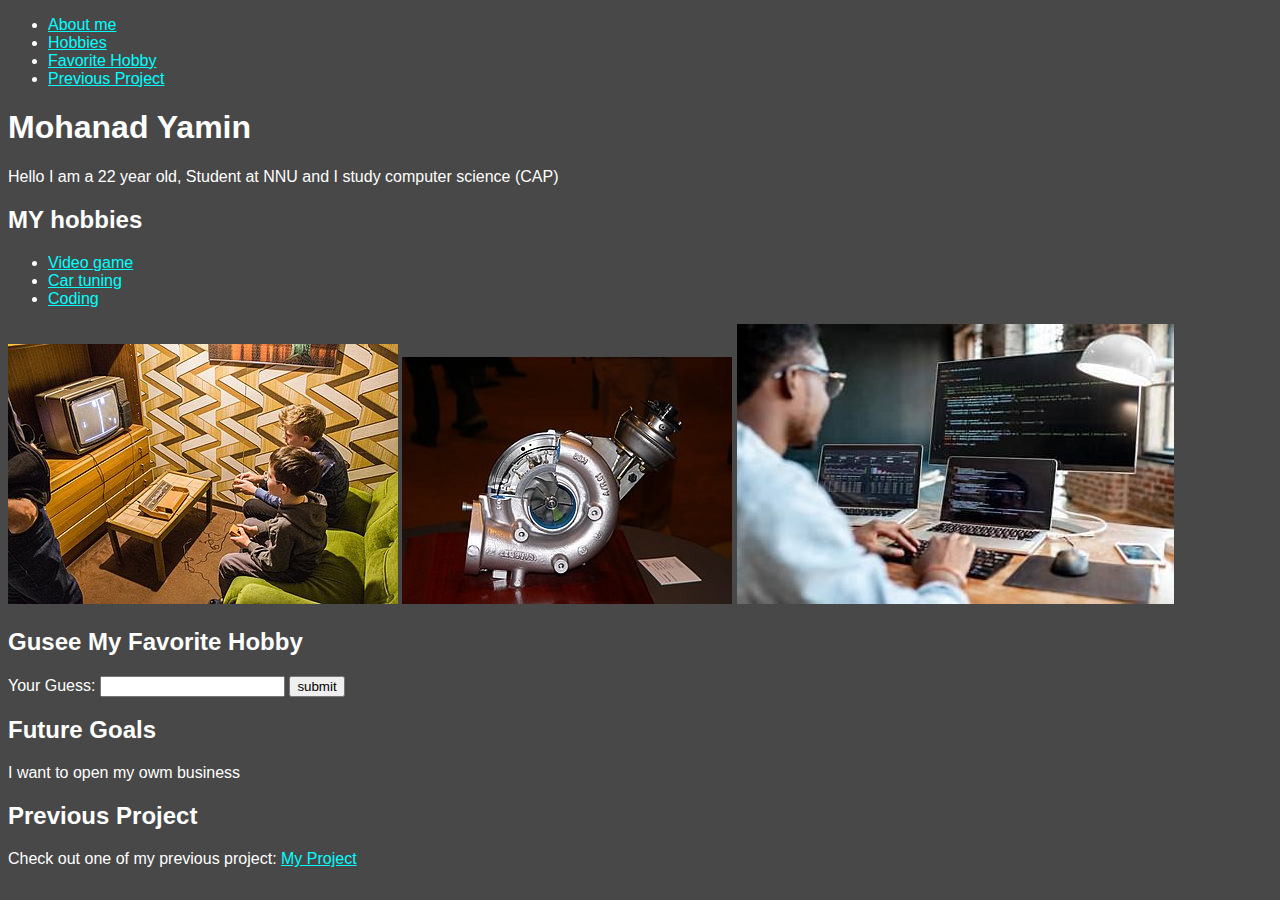
==== Assignment-2/index.html @ 39a702c1 "assignment-2 done" ====
<!DOCTYPE html>
<html lang="en">
<head>
    <meta charset="UTF-8">
    <meta name="viewport" content="width=device-width, initial-scale=1.0">
    <link href="style.css" rel="stylesheet">
    <title>About me</title>
</head>
<body>
    <nav>
        <ul>
            <li><a href="#about" class="nav">About me</a></li>
            <li><a href="#hobbies" class="nav">Hobbies</a></li>
            <li><a href="#fav-hobby" class="nav">Favorite Hobby</a></li>
            <li><a href="#project" class="nav">Previous Project</a></li>
        </ul>
    </nav>
    <div id="about">
        <h1>Mohanad Yamin</h1>
        <p>Hello I am a 22 year old, Student at NNU and I study computer science (CAP)</p>
    </div>
    <div id="hobbies">
        <h2>MY hobbies</h2>
        <ul>
            <li><a href="https://en.wikipedia.org/wiki/Video_game" target="_blank" class="nav">Video game</a></li>
            <li><a href="https://en.wikipedia.org/wiki/Car_tuning" target="_blank" class="nav">Car tuning</a></li>
            <li><a href="https://en.wikipedia.org/wiki/Coding" target="_blank" class="nav">Coding</a></li>
        </ul>
        <img src="video game.jpg" alt="Video_game">
        <img src="car tuning.jpg" alt="turbo">
        <img src="coding.jpg" alt="coding">
    </div>
    <div id="fav-hobby">
        <h2>Gusee My Favorite Hobby</h2>
        <form action="">
            <label for="hobby-guess">Your Guess:</label>
            <input type="text">
            <button type="submit">submit</button>
        </form>
    </div>
    <div id="future">
        <h2>Future Goals</h2>
        <p>I want to open my owm business </p>
    </div>
    <div id="porject">
        <h2>Previous Project</h2>
        <p>Check out one of my previous project: <a href="https://github.com/Mohanad-Yamin/Web-1-assignments/tree/main/Assignment-1" target="_blank" class="nav">My Project</a></p>
    </div>
</body>
</html>
---- Assignment-2/style.css ----
body {
    font-family: Arial, Helvetica, sans-serif;
    background-color: rgba(0, 0, 0, 0.719);
   color: #ffffff;
}
.nav {
    color: aqua;
}
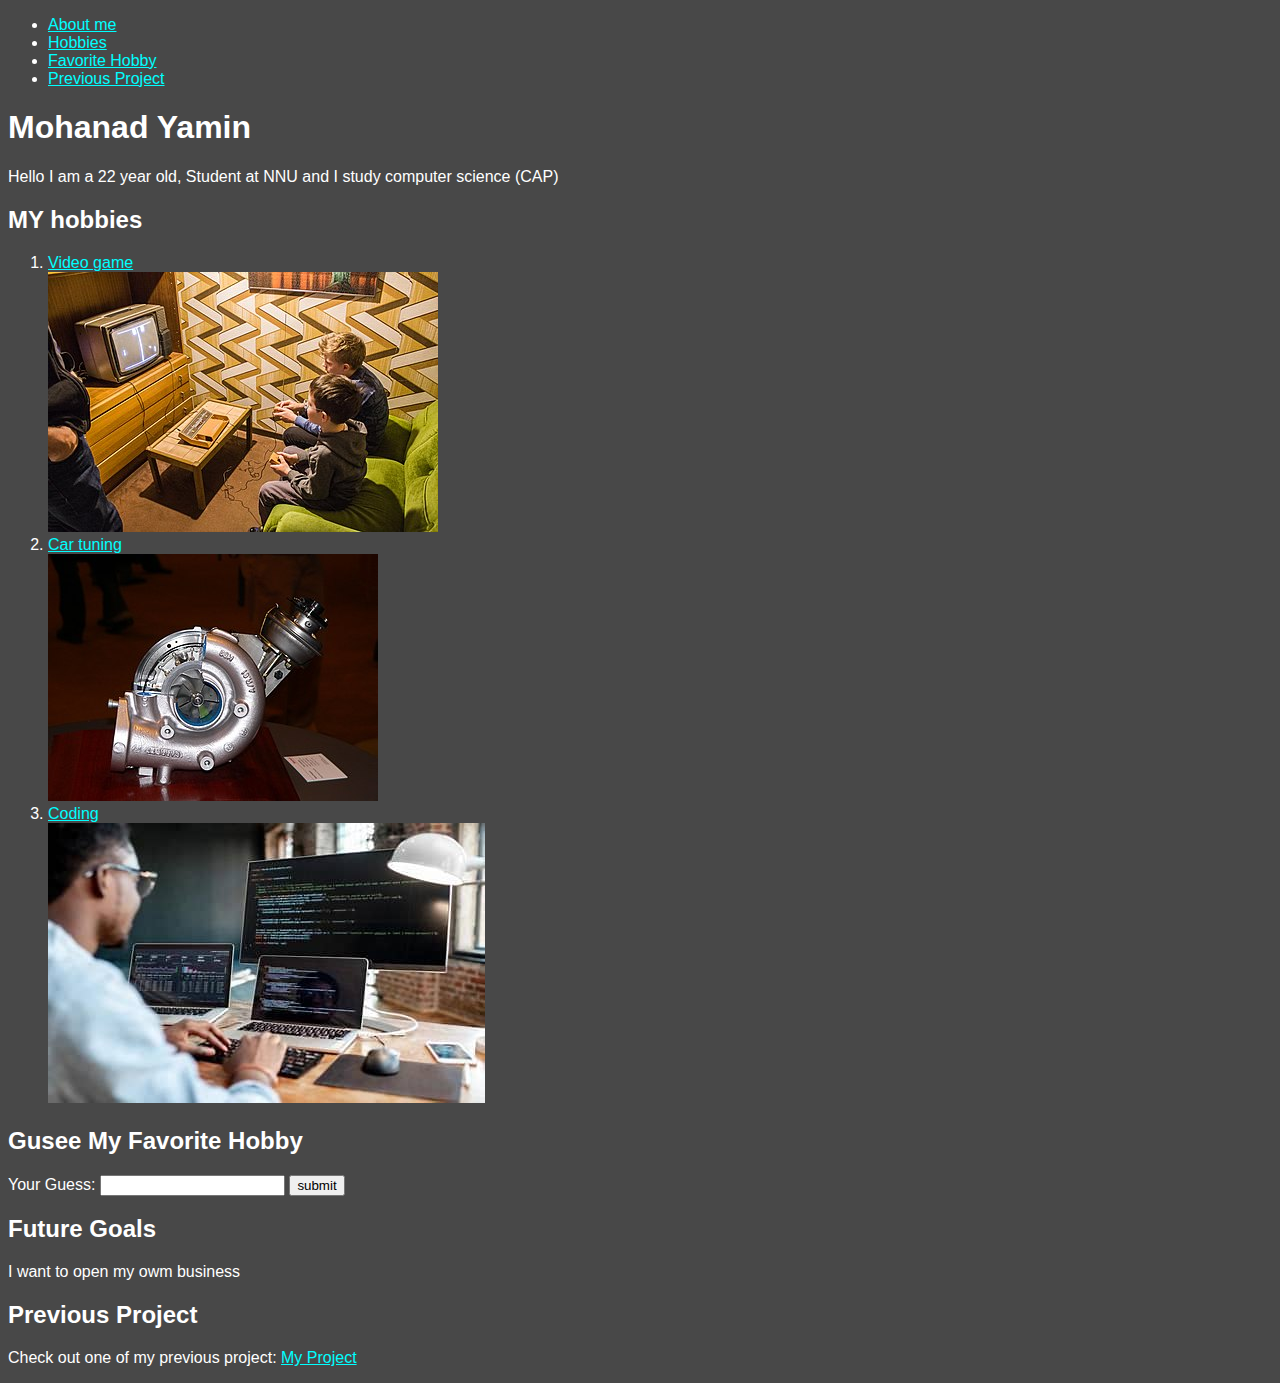
==== commit fdc46603: "Assignment-2 done" ====
--- a/Assignment-2/index.html
+++ b/Assignment-2/index.html
@@ -21,14 +21,14 @@
     </div>
     <div id="hobbies">
         <h2>MY hobbies</h2>
-        <ul>
+        <ol>
             <li><a href="https://en.wikipedia.org/wiki/Video_game" target="_blank" class="nav">Video game</a></li>
+            <img src="video game.jpg" alt="Video_game">
             <li><a href="https://en.wikipedia.org/wiki/Car_tuning" target="_blank" class="nav">Car tuning</a></li>
+            <img src="car tuning.jpg" alt="turbo">
             <li><a href="https://en.wikipedia.org/wiki/Coding" target="_blank" class="nav">Coding</a></li>
-        </ul>
-        <img src="video game.jpg" alt="Video_game">
-        <img src="car tuning.jpg" alt="turbo">
-        <img src="coding.jpg" alt="coding">
+            <img src="coding.jpg" alt="coding">
+        </ol>
     </div>
     <div id="fav-hobby">
         <h2>Gusee My Favorite Hobby</h2>
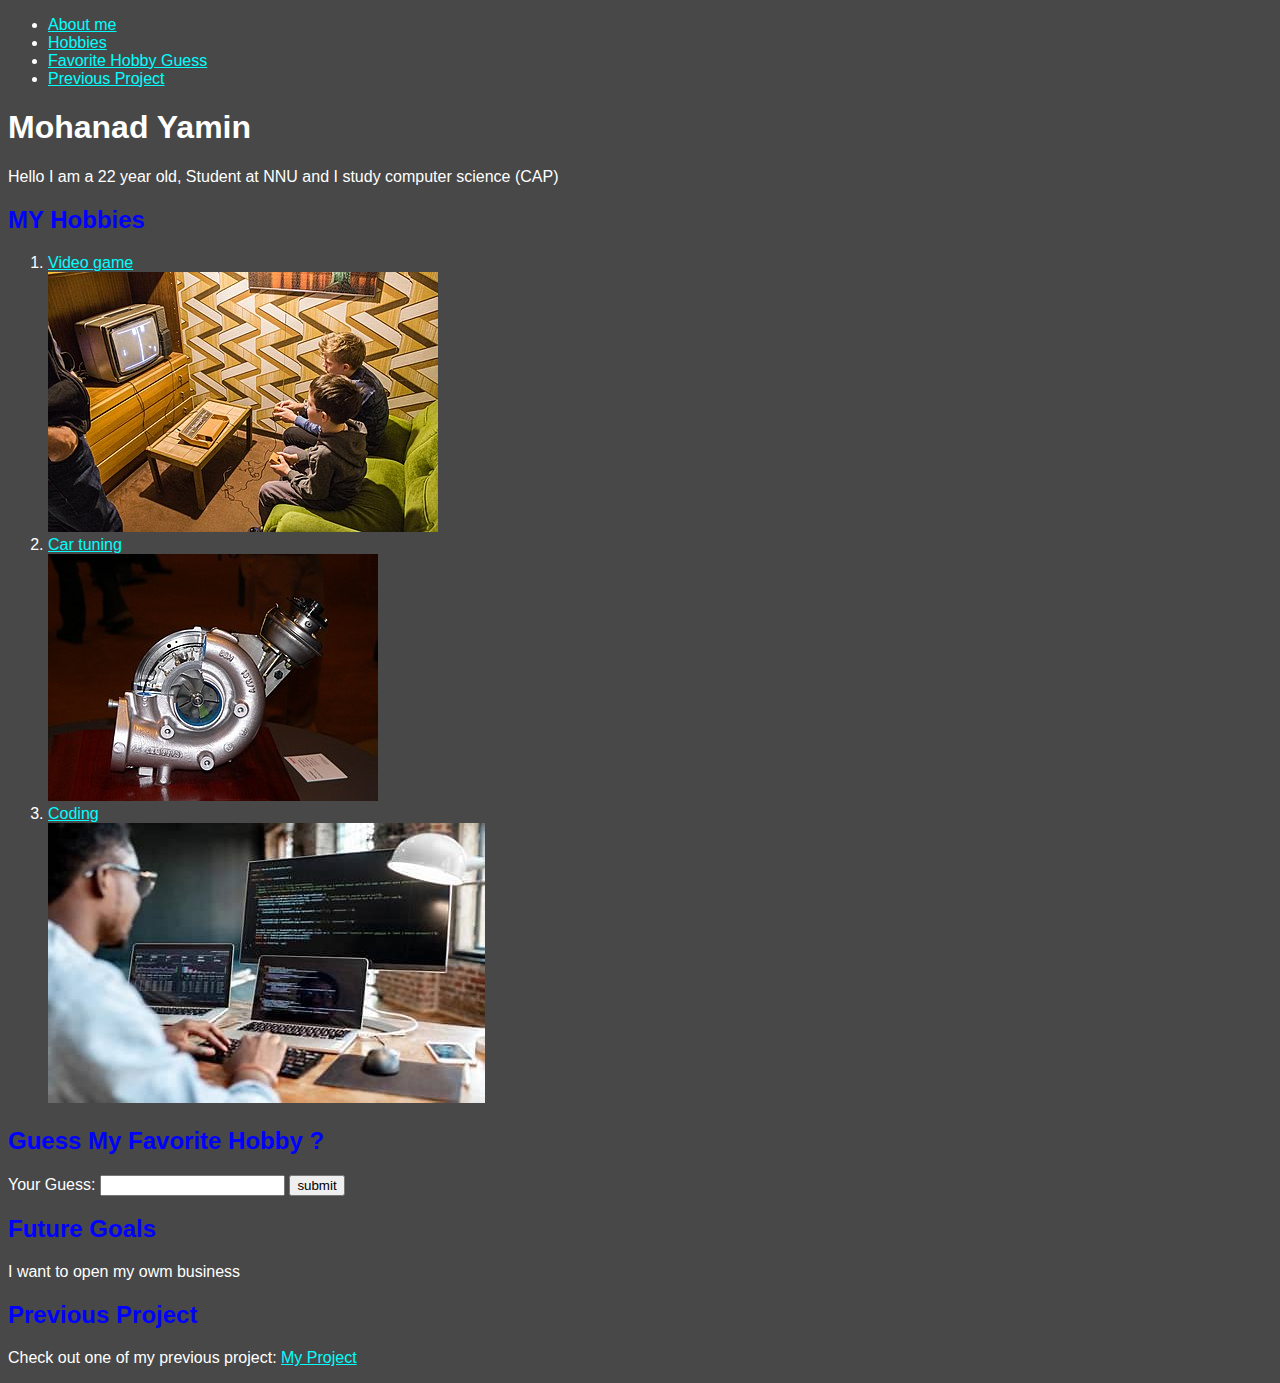
==== commit 8303a476: "Assignment-2 done" ====
--- a/Assignment-2/index.html
+++ b/Assignment-2/index.html
@@ -11,7 +11,7 @@
         <ul>
             <li><a href="#about" class="nav">About me</a></li>
             <li><a href="#hobbies" class="nav">Hobbies</a></li>
-            <li><a href="#fav-hobby" class="nav">Favorite Hobby</a></li>
+            <li><a href="#fav-hobby" class="nav">Favorite Hobby Guess</a></li>
             <li><a href="#project" class="nav">Previous Project</a></li>
         </ul>
     </nav>
@@ -20,18 +20,18 @@
         <p>Hello I am a 22 year old, Student at NNU and I study computer science (CAP)</p>
     </div>
     <div id="hobbies">
-        <h2>MY hobbies</h2>
+        <h2 style="color: blue;">MY Hobbies</h2>
         <ol>
-            <li><a href="https://en.wikipedia.org/wiki/Video_game" target="_blank" class="nav">Video game</a></li>
+            <li><a href="https://en.wikipedia.org/wiki/Video_game" target="_blank" class="hobby">Video game</a></li>
             <img src="video game.jpg" alt="Video_game">
-            <li><a href="https://en.wikipedia.org/wiki/Car_tuning" target="_blank" class="nav">Car tuning</a></li>
+            <li><a href="https://en.wikipedia.org/wiki/Car_tuning" target="_blank" class="hobby">Car tuning</a></li>
             <img src="car tuning.jpg" alt="turbo">
-            <li><a href="https://en.wikipedia.org/wiki/Coding" target="_blank" class="nav">Coding</a></li>
+            <li><a href="https://en.wikipedia.org/wiki/Coding" target="_blank" class="hobby">Coding</a></li>
             <img src="coding.jpg" alt="coding">
         </ol>
     </div>
     <div id="fav-hobby">
-        <h2>Gusee My Favorite Hobby</h2>
+        <h2 style="color: blue;">Guess My Favorite Hobby ?</h2>
         <form action="">
             <label for="hobby-guess">Your Guess:</label>
             <input type="text">
@@ -39,12 +39,12 @@
         </form>
     </div>
     <div id="future">
-        <h2>Future Goals</h2>
+        <h2 style="color: blue;">Future Goals</h2>
         <p>I want to open my owm business </p>
     </div>
     <div id="porject">
-        <h2>Previous Project</h2>
-        <p>Check out one of my previous project: <a href="https://github.com/Mohanad-Yamin/Web-1-assignments/tree/main/Assignment-1" target="_blank" class="nav">My Project</a></p>
+        <h2 style="color: blue;">Previous Project</h2>
+        <p>Check out one of my previous project: <a href="https://github.com/Mohanad-Yamin/Web-1-assignments/tree/main/Assignment-1" target="_blank" class="project">My Project</a></p>
     </div>
 </body>
 </html>--- a/Assignment-2/style.css
+++ b/Assignment-2/style.css
@@ -5,4 +5,10 @@
 }
 .nav {
     color: aqua;
+}
+.hobby {
+    color: aqua;
+}
+.project {
+    color: aqua;
 }